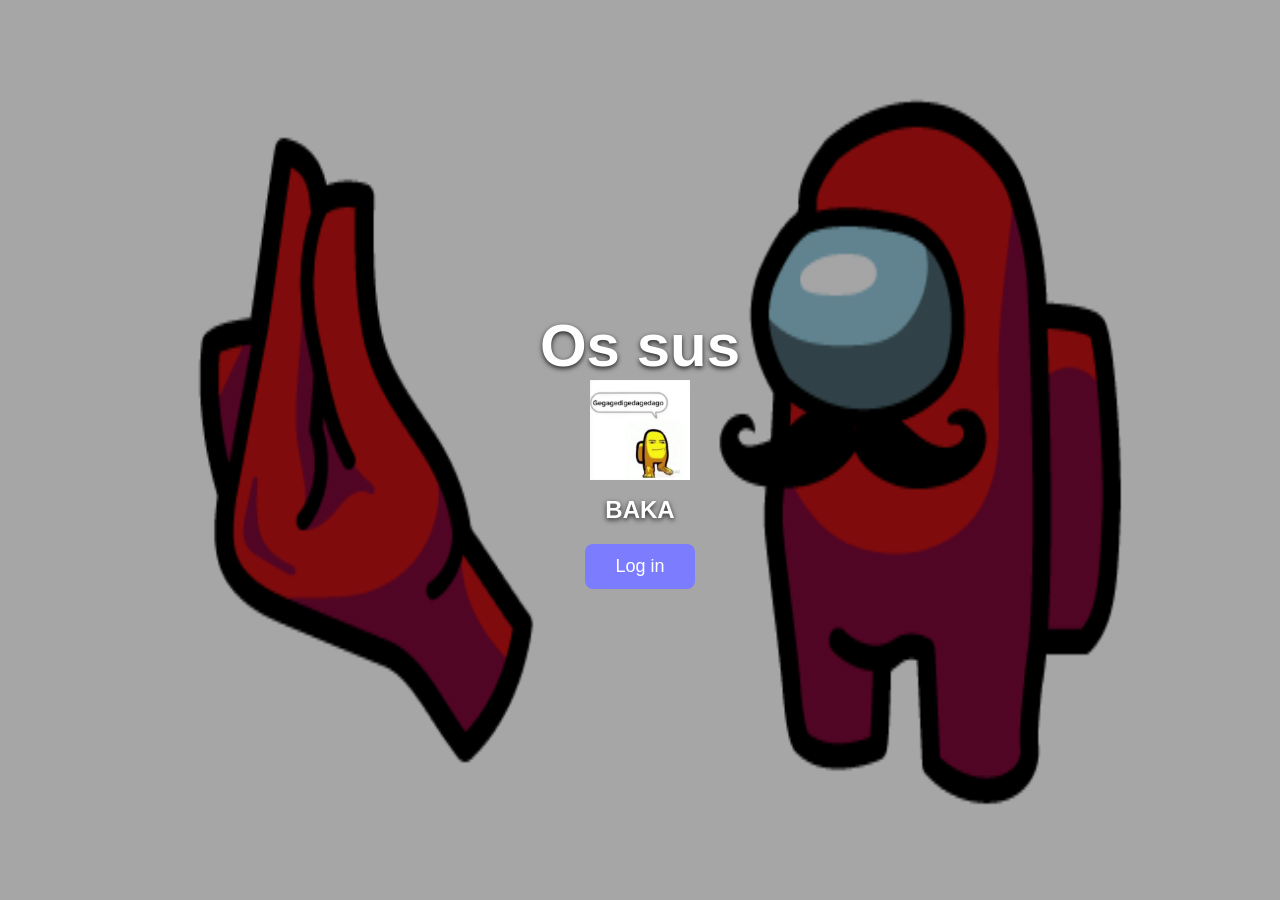
==== index.html @ 907f9ce6 "Add files via upload" ====
<!DOCTYPE html>
<html lang="pl">

<head>
    <meta charset="UTF-8">
    <meta name="viewport" content="width=device-width, initial-scale=1.0">

    <title>MazOS</title>

    <link rel="stylesheet" href="style.css">
</head>

<body>


   <div id="login-screen">

    <h1>Os sus</h1>

    <div class="user">
        <img src="use.jpg" alt="User profile image" width="100" height="100">
    </div>

    <h2>BAKA</h2>

    <button id="login-button">
        Log in
    </button>

</div>



    <div id="desktop">

        <div class="desktop-icon files-icon" onclick="openApp('files-window')" role="button" tabindex="0">
            <img src="images.webp" alt="Susy baka" width="50" height="50">
            <span>Files</span>
        </div>
        <div class="desktop-icon sus-icon" onclick="openApp('Sus-window')" role="button" tabindex="0">
            <img src="vent.png" alt="User profile image" width="58" height="58">
            <span>Sus ?? </span>
        </div>

        <div class="desktop-icon notes-icon" onclick="openApp('notes-window')" role="button" tabindex="0">
            <img src="use.jpg" alt="Susy baka" width="50" height="50">
            <span>Notes</span>
        </div>

        <div class="desktop-icon calculator-icon" onclick="openApp('calculator-window')" role="button" tabindex="0">
            <img src="susy.webp" alt="Calculator" width="50" height="50">
            <span>Calculator</span>
        </div>

        <div class="desktop-icon settings-icon" onclick="openApp('settings-window')" role="button" tabindex="0">
            <img src="images.jpg" alt="Susy baka" width="50" height="50">
            <span>Settings</span>
        </div>

        <div id="start-menu" class="start-menu" hidden>
            <button class="start-menu-item" data-app="files-window"><img src="images.webp" alt="Susy baka" width="20" height="20"> Files</button>
            <button class="start-menu-item" data-app="notes-window"><img src="use.jpg" alt="Susy baka" width="20" height="20">  Notes</button>
            <button class="start-menu-item" data-app="calculator-window"><img src="susy.webp" alt="Calculator" width="20" height="20"> Calculator</button>
            <button class="start-menu-item" data-app="settings-window"><img src="images.jpg" alt="Susy baka" width="20" height="20">  Settings</button>
            <button class="start-menu-item logout-item" data-action="logout"><img src="pasta.jpg" alt="Susy baka" width="20" height="20"> Log out</button>
        </div>

        <div id="files-window" class="app-window" hidden>
            <div class="window-header" data-drag-handle>
                <span>Files</span>
                <button class="close-window" onclick="closeApp('files-window')">×</button>
            </div>
            <div class="image-gallery">
                <img src="vent.png" alt="User profile image">
                <img src="images.webp" alt="Web page screenshot">
                <img src="images.jpg" alt="Another image">
            </div>
        </div>

        <div id="notes-window" class="app-window" hidden>
            <div class="window-header" data-drag-handle>
                <span>Notes</span>
                <button class="close-window" onclick="closeApp('notes-window')">×</button>
            </div>
            <textarea placeholder="Write a note..."></textarea>
        </div>


        <div id="Sus-window" class="app-window" hidden>
            <div class="window-header" data-drag-handle>
                <span>Sus ??</span>
                <button class="close-window" onclick="closeApp('Sus-window')">×</button>
            </div>
            <p>You have been susy baka, prepare for anihilation.</p>
        </div>

        <div id="calculator-window" class="app-window calculator-app" hidden>
            <div class="window-header" data-drag-handle>
                <span>Calculator</span>
                <button class="close-window" onclick="closeApp('calculator-window')">×</button>
            </div>
            <div class="calculator-body">
                <div class="calculator-display" id="calculator-output">0</div>
                <div class="calculator-grid">
                    <button class="calculator-btn calculator-clear" data-action="clear">C</button>
                    <button class="calculator-btn" data-action="delete">⌫</button>
                    <button class="calculator-btn" data-action="operator" data-value="/">÷</button>
                    <button class="calculator-btn" data-action="operator" data-value="*">×</button>

                    <button class="calculator-btn" data-action="number" data-value="7">7</button>
                    <button class="calculator-btn" data-action="number" data-value="8">8</button>
                    <button class="calculator-btn" data-action="number" data-value="9">9</button>
                    <button class="calculator-btn" data-action="operator" data-value="-">−</button>

                    <button class="calculator-btn" data-action="number" data-value="4">4</button>
                    <button class="calculator-btn" data-action="number" data-value="5">5</button>
                    <button class="calculator-btn" data-action="number" data-value="6">6</button>
                    <button class="calculator-btn" data-action="operator" data-value="+">+</button>

                    <button class="calculator-btn" data-action="number" data-value="1">1</button>
                    <button class="calculator-btn" data-action="number" data-value="2">2</button>
                    <button class="calculator-btn" data-action="number" data-value="3">3</button>
                    <button class="calculator-btn calculator-equals" data-action="equals">=</button>

                    <button class="calculator-btn calculator-zero" data-action="number" data-value="0">0</button>
                    <button class="calculator-btn" data-action="decimal">.</button>
                </div>
            </div>
        </div>

        <div id="settings-window" class="app-window" hidden>
            <div class="window-header" data-drag-handle>
                <span>Settings</span>
                <button class="close-window" onclick="closeApp('settings-window')">×</button>
            </div>
            <p>Settings will appear here.</p>
        </div>


        <div id="window-menu" class="window-menu" hidden>
            <button class="window-menu-item" data-action="logout">Log out</button>
        </div>

        <div id="popup-layer"></div>

        <div id="taskbar">

            <button id="start-button">
                🪟
            </button>

            <div id="clock">
                00:00
            </div>

        </div>

    </div>

    <script src="script.js"></script>

</body>

</html>
---- style.css ----
* {
    box-sizing: border-box;
}

html, body {
    margin: 0;
    padding: 0;
    width: 100%;
    height: 100%;
    overflow: hidden;
    font-family: Arial, sans-serif;
}

h1, h2, p {
    margin: 0;
}


/* LOGIN */

#login-screen {
    width: 100vw;
    height: 100vh;
    overflow: hidden;

      background:
        linear-gradient(
            rgba(0, 0, 0, 0.35),
            rgba(0, 0, 0, 0.35)
        ),
        url("memes.png");

    background-size: 100% 100%;
    background-position: center;
    background-repeat: no-repeat;;
    color: #ffffff;
    text-shadow: 0 2px 5px rgba(0, 0, 0, 0.8);

    display: flex;
    flex-direction: column;

    justify-content: center;
    align-items: center;
}

#login-screen h1 {
    font-size: 60px;
}

.user {
    font-size: 70px;
}

#login-button {
    margin-top: 20px;

    padding: 12px 30px;

    border: none;
    border-radius: 8px;

    background: #7c7cff;
    color: white;

    font-size: 18px;

    cursor: pointer;
}


/* DESKTOP */

#desktop {
    display: none;

    width: 100vw;
    height: 100vh;
    overflow: hidden;

    background:
        linear-gradient(
            rgba(0, 0, 0, 0.35),
            rgba(0, 0, 0, 0.35)
        ),
        url("map.webp");

    background-size: 100% 100%;
    background-position: center;
    background-repeat: no-repeat;

    position: relative;

    color: white;
}

/* ICONS */

.desktop-icon {
    position: absolute;
    width: 80px;
    text-align: center;
    cursor: pointer;
}

.files-icon {
    left: 60%;
    top: 63%;
}

.sus-icon {
    left: 1%;
    top: 10%;
}

.notes-icon {
    left: 44.6%;
    top: 62%;
}

.calculator-icon {
    left: 72%;
    top: 25%;
}

.settings-icon {
    left: 5%;
    top: 88%;
}

.desktop-icon span {
    display: block;

    margin-top: 5px;
}

.app-window {
    position: absolute;
    top: 18%;
    left: 30%;
    min-width: 280px;
    max-width: 520px;
    color: #111;
    background: rgba(255, 255, 255, 0.94);
    border: 2px solid #555;
    border-radius: 8px;
    box-shadow: 0 8px 24px rgba(0, 0, 0, 0.4);
    z-index: 10;
    overflow: hidden;
    user-select: none;
}

#files-window {
    width: min(520px, calc(100vw - 32px));
    max-height: 70vh;
}

.window-header {
    display: flex;
    align-items: center;
    justify-content: space-between;
    padding: 8px 12px;
    background: #ddd;
    border-bottom: 1px solid #bbb;
    cursor: grab;
    font-weight: 700;
}

.window-header:active {
    cursor: grabbing;
}

.close-window {
    border: none;
    background: transparent;
    font-size: 24px;
    line-height: 1;
    cursor: pointer;
}

.window-menu-button {
    border: none;
    background: transparent;
    font-size: 22px;
    line-height: 1;
    cursor: pointer;
    color: #222;
}

.window-menu {
    position: fixed;
    top: 0;
    left: 0;
    background: rgba(0, 0, 0, 0.9);
    border: 1px solid rgba(255, 255, 255, 0.15);
    border-radius: 8px;
    padding: 8px;
    z-index: 200;
}

.window-menu-item {
    width: 110px;
    border: none;
    background: transparent;
    color: white;
    text-align: left;
    padding: 8px 10px;
    border-radius: 6px;
    cursor: pointer;
}

.window-menu-item:hover {
    background: rgba(255, 255, 255, 0.1);
}

.app-window p,
.app-window textarea,
.app-window .image-gallery {
    padding: 12px;
}

.calculator-app {
    width: min(320px, calc(100vw - 24px));
}

.calculator-body {
    padding: 12px;
    background: #f3f3f3;
}

.calculator-display {
    min-height: 62px;
    padding: 16px 12px;
    margin-bottom: 12px;
    border-radius: 8px;
    background: #1f2a2d;
    color: #fff;
    font-size: 2rem;
    text-align: right;
    overflow: hidden;
    text-overflow: ellipsis;
    white-space: nowrap;
}

.calculator-grid {
    display: grid;
    grid-template-columns: repeat(4, 1fr);
    gap: 8px;
}

.calculator-btn {
    border: none;
    border-radius: 8px;
    background: #dfe6eb;
    color: #111;
    font-size: 1.1rem;
    font-weight: 700;
    min-height: 52px;
    cursor: pointer;
    transition: transform 0.1s ease, background 0.15s ease;
}

.calculator-btn:hover {
    background: #ced8df;
}

.calculator-btn:active {
    transform: scale(0.98);
}

.calculator-clear {
    background: #ffb3b3;
}

.calculator-clear:hover {
    background: #ffa3a3;
}

.calculator-equals {
    grid-row: span 2;
    background: #8ec5ff;
}

.calculator-equals:hover {
    background: #7ab8ff;
}

.calculator-zero {
    grid-column: span 2;
}

.app-window textarea {
    width: 100%;
    min-height: 120px;
    box-sizing: border-box;
    resize: vertical;
    border: 1px solid #ccc;
    border-radius: 6px;
}

.image-gallery {
    display: grid;
    grid-template-columns: repeat(auto-fit, minmax(100px, 1fr));
    gap: 12px;
    max-height: calc(70vh - 58px);
    overflow-y: auto;
}

.image-gallery img {
    width: 100%;
    height: 120px;
    object-fit: contain;
    background: #e9e9e9;
    border-radius: 6px;
}

.start-menu {
    position: absolute;
    left: 10px;
    bottom: 65px;
    width: 180px;
    background: rgba(0, 0, 0, 0.8);
    border: 1px solid rgba(255, 255, 255, 0.2);
    border-radius: 8px;
    padding: 10px;
    z-index: 30;
}

.start-menu-item {
    display: block;
    width: 100%;
    padding: 10px 12px;
    margin: 4px 0;
    text-align: left;
    background: transparent;
    color: white;
    border: none;
    border-radius: 6px;
    cursor: pointer;
}

.logout-item {
    display: none;
}

#popup-layer {
    position: absolute;
    inset: 0;
    pointer-events: none;
    overflow: hidden;
}

.start-menu-item:hover {
    background: rgba(255, 255, 255, 0.15);
}

.floating-popup {
    position: absolute;
    min-width: 100px;
    max-width: 240px;
    padding: 0;
    background: transparent;
    border: none;
    border-radius: 0;
    box-shadow: 0 8px 18px rgba(0, 0, 0, 0.3);
    color: #111;
    font-size: 14px;
    z-index: 20;
    cursor: pointer;
    user-select: none;
    animation: popupPulse 1.2s ease-in-out infinite alternate;
    display: flex;
    flex-direction: column;
    align-items: center;
    gap: 8px;
    pointer-events: auto;
}

@keyframes popupPulse {
    from {
        transform: scale(1);
    }
    to {
        transform: scale(1.02);
    }
}

.popup-image {
    order: 2;
    width: 90px;
    height: 50px;
    object-fit: contain;
    border-radius: 8px;
    flex-shrink: 0;
    display: block;
    background: rgba(0, 0, 0, 0.05);
    padding: 2px;
}

.popup-body {
    order: 1;
    position: relative;
    padding: 9px 12px;
    background: rgba(255, 255, 255, 0.95);
    border: 2px solid #333;
    border-radius: 16px;
    text-align: center;
    overflow-wrap: anywhere;
    display: flex;
    flex-direction: column;
    gap: 4px;
}

.popup-body::after {
    content: "";
    position: absolute;
    left: 50%;
    bottom: -10px;
    width: 16px;
    height: 16px;
    background: rgba(255, 255, 255, 0.95);
    border-right: 2px solid #333;
    border-bottom: 2px solid #333;
    transform: translateX(-50%) rotate(45deg);
}

.floating-popup strong {
    display: block;
    font-size: 16px;
}


/* TASKBAR */

#taskbar {
    position: absolute;

    bottom: 0;
    left: 0;

    width: 100%;

    height: 55px;

    background: rgba(0, 0, 0, 0.7);

    display: flex;

    align-items: center;

    justify-content: space-between;

    padding: 0 20px;
}

#start-button {
    font-size: 25px;

    background: transparent;

    border: none;

    color: black;

    cursor: pointer;
}
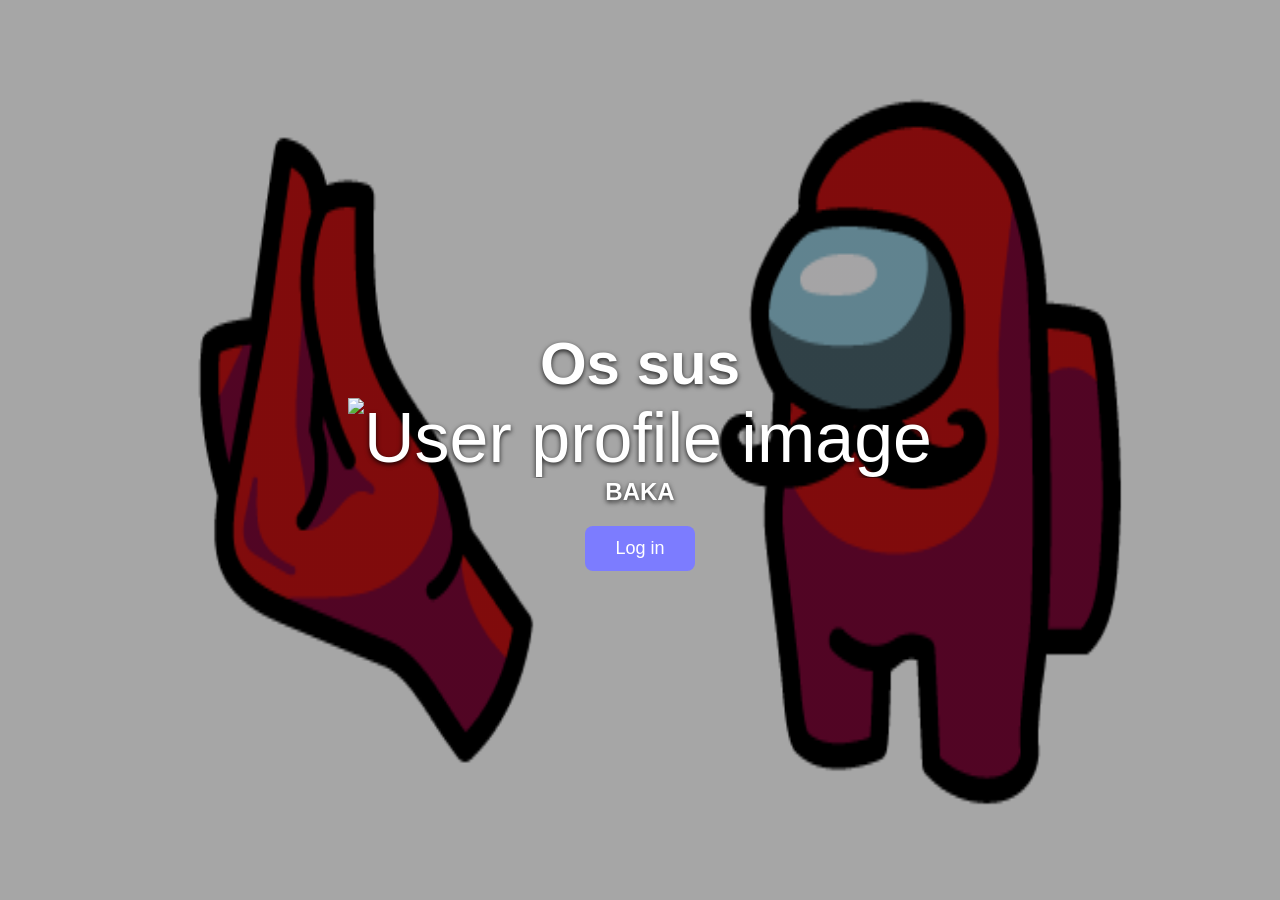
==== commit 0bd10ca5: "Add files via upload" ====
--- a/index.html
+++ b/index.html
@@ -18,7 +18,7 @@
     <h1>Os sus</h1>
 
     <div class="user">
-        <img src="use.jpg" alt="User profile image" width="100" height="100">
+        <img src="strona/use.jpg" alt="User profile image" width="100" height="100">
     </div>
 
     <h2>BAKA</h2>
@@ -34,35 +34,35 @@
     <div id="desktop">
 
         <div class="desktop-icon files-icon" onclick="openApp('files-window')" role="button" tabindex="0">
-            <img src="images.webp" alt="Susy baka" width="50" height="50">
+            <img src="strona/images.webp" alt="Susy baka" width="50" height="50">
             <span>Files</span>
         </div>
         <div class="desktop-icon sus-icon" onclick="openApp('Sus-window')" role="button" tabindex="0">
-            <img src="vent.png" alt="User profile image" width="58" height="58">
+            <img src="strona/vent.png" alt="User profile image" width="58" height="58">
             <span>Sus ?? </span>
         </div>
 
         <div class="desktop-icon notes-icon" onclick="openApp('notes-window')" role="button" tabindex="0">
-            <img src="use.jpg" alt="Susy baka" width="50" height="50">
+            <img src="strona/use.jpg" alt="Susy baka" width="50" height="50">
             <span>Notes</span>
         </div>
 
         <div class="desktop-icon calculator-icon" onclick="openApp('calculator-window')" role="button" tabindex="0">
-            <img src="susy.webp" alt="Calculator" width="50" height="50">
+            <img src="strona/susy.webp" alt="Calculator" width="50" height="50">
             <span>Calculator</span>
         </div>
 
         <div class="desktop-icon settings-icon" onclick="openApp('settings-window')" role="button" tabindex="0">
-            <img src="images.jpg" alt="Susy baka" width="50" height="50">
+            <img src="strona/images.jpg" alt="Susy baka" width="50" height="50">
             <span>Settings</span>
         </div>
 
         <div id="start-menu" class="start-menu" hidden>
-            <button class="start-menu-item" data-app="files-window"><img src="images.webp" alt="Susy baka" width="20" height="20"> Files</button>
-            <button class="start-menu-item" data-app="notes-window"><img src="use.jpg" alt="Susy baka" width="20" height="20">  Notes</button>
-            <button class="start-menu-item" data-app="calculator-window"><img src="susy.webp" alt="Calculator" width="20" height="20"> Calculator</button>
-            <button class="start-menu-item" data-app="settings-window"><img src="images.jpg" alt="Susy baka" width="20" height="20">  Settings</button>
-            <button class="start-menu-item logout-item" data-action="logout"><img src="pasta.jpg" alt="Susy baka" width="20" height="20"> Log out</button>
+            <button class="start-menu-item" data-app="files-window"><img src="strona/images.webp" alt="Susy baka" width="20" height="20"> Files</button>
+            <button class="start-menu-item" data-app="notes-window"><img src="strona/use.jpg" alt="Susy baka" width="20" height="20">  Notes</button>
+            <button class="start-menu-item" data-app="calculator-window"><img src="strona/susy.webp" alt="Calculator" width="20" height="20"> Calculator</button>
+            <button class="start-menu-item" data-app="settings-window"><img src="strona/images.jpg" alt="Susy baka" width="20" height="20">  Settings</button>
+            <button class="start-menu-item logout-item" data-action="logout"><img src="strona/pasta.jpg" alt="Susy baka" width="20" height="20"> Log out</button>
         </div>
 
         <div id="files-window" class="app-window" hidden>
@@ -71,9 +71,9 @@
                 <button class="close-window" onclick="closeApp('files-window')">×</button>
             </div>
             <div class="image-gallery">
-                <img src="vent.png" alt="User profile image">
-                <img src="images.webp" alt="Web page screenshot">
-                <img src="images.jpg" alt="Another image">
+                <img src="strona/vent.png" alt="User profile image">
+                <img src="strona/images.webp" alt="Web page screenshot">
+                <img src="strona/images.jpg" alt="Another image">
             </div>
         </div>
 
@@ -156,6 +156,16 @@
         </div>
 
     </div>
+    <div id="accessdenied-screen" hidden>
+    </div>
+    <div id="dead" class="dead-screen" hidden>
+
+    </div>
+    <div id="kicked" class="kicked-screen" hidden>
+       
+    </div>
+        
+       
 
     <script src="script.js"></script>
 
